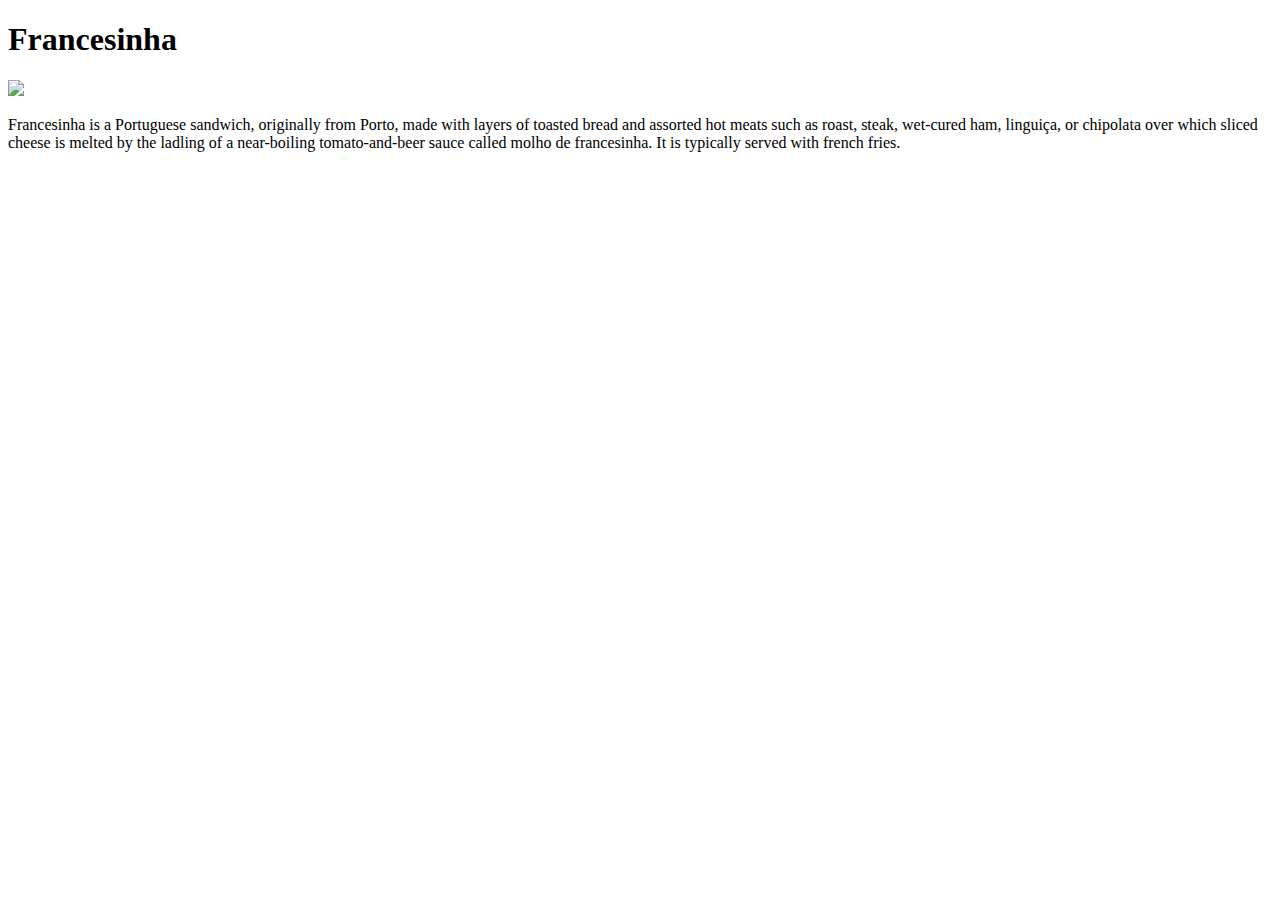
==== recipes/francesinha.html @ f2c6efca "added index.html and francesinha.html" ====
<!DOCTYPE html>
<html lang="en">
    <head></head>
    <body>
        <h1>Francesinha</h1>
        <img src="https://www.pingodoce.pt/wp-content/uploads/2017/09/francesinha.jpg">
        <p>Francesinha is a Portuguese sandwich, originally from Porto, made with layers of toasted bread and assorted hot meats such as roast, steak, wet-cured ham, linguiça, or chipolata over which sliced cheese is melted by the ladling of a near-boiling tomato-and-beer sauce called molho de francesinha. 
            It is typically served with french fries.</p>
    </body>
</html>
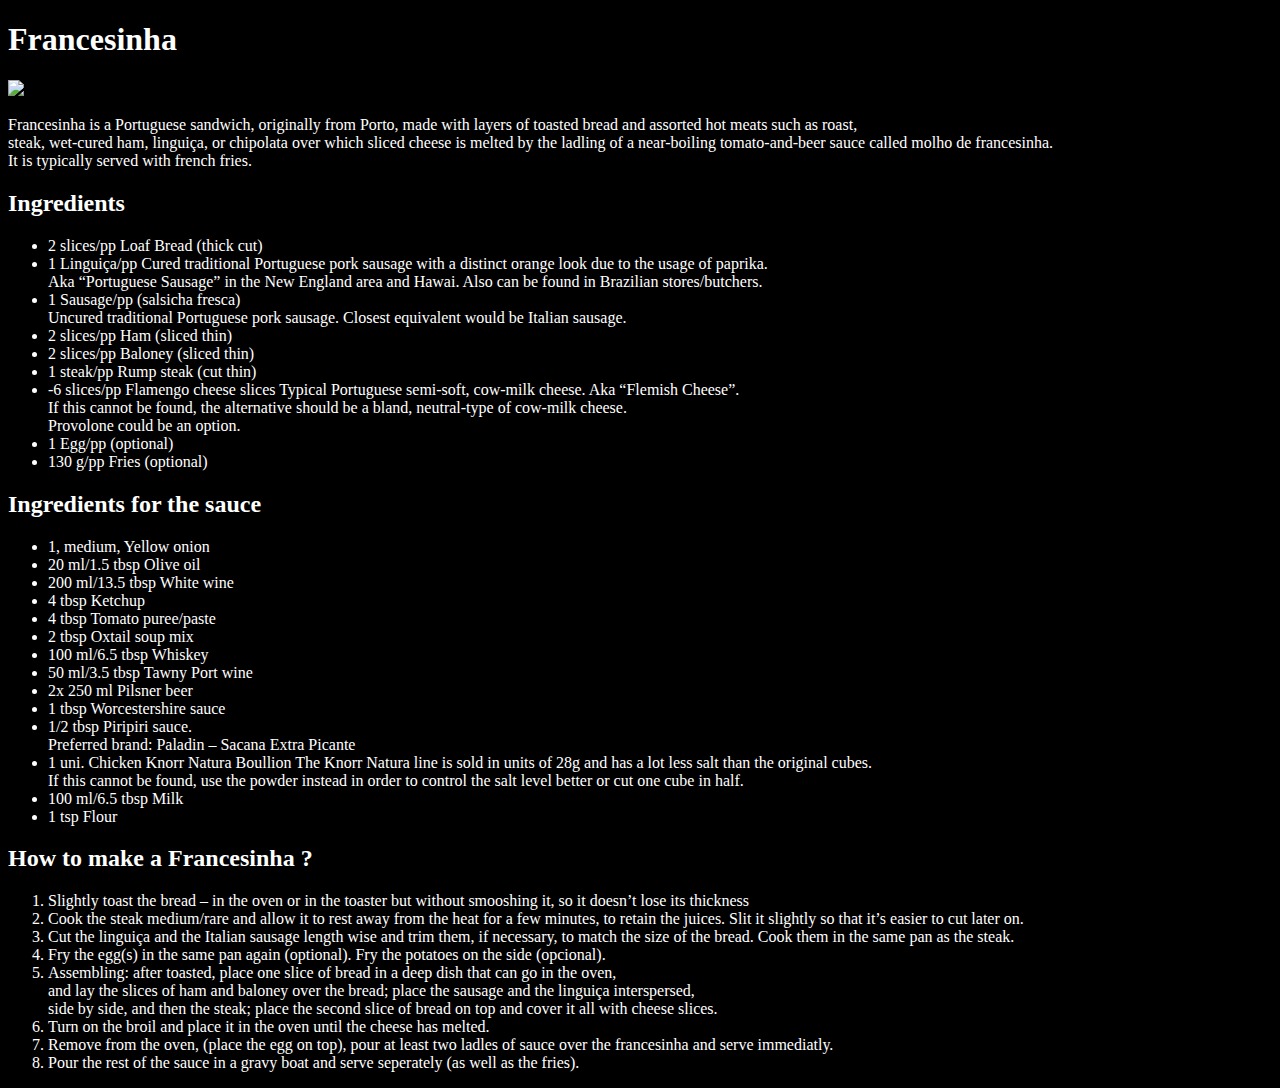
==== commit 4cf57f46: "slight changes" ====
--- a/recipes/francesinha.html
+++ b/recipes/francesinha.html
@@ -1,10 +1,66 @@
 <!DOCTYPE html>
 <html lang="en">
-    <head></head>
+    <head>
+        <meta charset="UTF-8">
+        <link rel="stylesheet" href="francesinha.css">
+    </head>
     <body>
         <h1>Francesinha</h1>
         <img src="https://www.pingodoce.pt/wp-content/uploads/2017/09/francesinha.jpg">
-        <p>Francesinha is a Portuguese sandwich, originally from Porto, made with layers of toasted bread and assorted hot meats such as roast, steak, wet-cured ham, linguiça, or chipolata over which sliced cheese is melted by the ladling of a near-boiling tomato-and-beer sauce called molho de francesinha. 
+        <p>Francesinha is a Portuguese sandwich, originally from Porto, made with layers of toasted bread and assorted hot meats such as roast,<br>
+             steak, wet-cured ham, linguiça, or chipolata over which sliced cheese is melted by the ladling of a near-boiling tomato-and-beer sauce called molho de francesinha.<br>
             It is typically served with french fries.</p>
+        <h2>Ingredients</h2>
+        <ul>
+            <li>2 slices/pp Loaf Bread (thick cut)</li>
+            <li>1 Linguiça/pp
+                Cured traditional Portuguese pork sausage with a distinct orange look due to the usage of paprika.<br>
+                Aka “Portuguese Sausage” in the New England area and Hawai. 
+                Also can be found in Brazilian stores/butchers.</li>
+            <li>1 Sausage/pp (salsicha fresca)<br>
+                Uncured traditional Portuguese pork sausage. Closest equivalent would be Italian sausage.</li>
+            <li>2 slices/pp Ham (sliced thin)</li>
+            <li>2 slices/pp Baloney (sliced thin)</li>
+            <li>1 steak/pp Rump steak (cut thin)</li>
+            <li>-6 slices/pp Flamengo cheese slices
+                Typical Portuguese semi-soft, cow-milk cheese. Aka “Flemish Cheese”.<br>
+                If this cannot be found, the alternative should be a bland, neutral-type of cow-milk cheese.<br>
+                Provolone could be an option.</li>
+            <li>1 Egg/pp (optional)</li>
+            <li>130 g/pp Fries (optional)</li>
+        </ul>
+        <h2>Ingredients for the sauce</h2>
+        <ul>
+            <li>1, medium, Yellow onion</li>
+            <li>20 ml/1.5 tbsp Olive oil</li>
+            <li>200 ml/13.5 tbsp White wine</li>
+            <li>4 tbsp Ketchup</li>
+            <li>4 tbsp Tomato puree/paste</li>
+            <li>2 tbsp Oxtail soup mix</li>
+            <li>100 ml/6.5 tbsp Whiskey</li>
+            <li>50 ml/3.5 tbsp Tawny Port wine</li>
+            <li>2x 250 ml Pilsner beer</li>
+            <li>1 tbsp Worcestershire sauce</li>
+            <li>1/2 tbsp Piripiri sauce.<br>
+                Preferred brand: Paladin – Sacana Extra Picante</li>
+            <li>1 uni. Chicken Knorr Natura Boullion
+                The Knorr Natura line is sold in units of 28g and has a lot less salt than the original cubes.<br> 
+                If this cannot be found, use the powder instead in order to control the salt level better or cut one cube in half.</li>
+            <li>100 ml/6.5 tbsp Milk</li>
+            <li>1 tsp Flour</li>
+        </ul>
+        <h2>How to make a Francesinha ?</h2>
+        <ol>
+            <li>Slightly toast the bread – in the oven or in the toaster but without smooshing it, so it doesn’t lose its thickness</li>
+            <li>Cook the steak medium/rare and allow it to rest away from the heat for a few minutes, to retain the juices. Slit it slightly so that it’s easier to cut later on.</li>
+            <li>Cut the linguiça and the Italian sausage length wise and trim them, if necessary, to match the size of the bread. Cook them in the same pan as the steak.</li>
+            <li>Fry the egg(s) in the same pan again (optional). Fry the potatoes on the side (opcional).</li>
+            <li>Assembling: after toasted, place one slice of bread in a deep dish that can go in the oven,<br>
+                and lay the slices of ham and baloney over the bread; place the sausage and the linguiça interspersed,<br>
+                side by side, and then the steak; place the second slice of bread on top and cover it all with cheese slices.</li>
+            <li>Turn on the broil and place it in the oven until the cheese has melted.</li>
+            <li>Remove from the oven, (place the egg on top), pour at least two ladles of sauce over the francesinha and serve immediatly.</li>
+            <li>Pour the rest of the sauce in a gravy boat and serve seperately (as well as the fries).</li>
+        </ol>
     </body>
 </html>--- a/recipes/francesinha.css
+++ b/recipes/francesinha.css
@@ -0,0 +1,4 @@
+body {
+    background-color: black;
+    color: white
+}
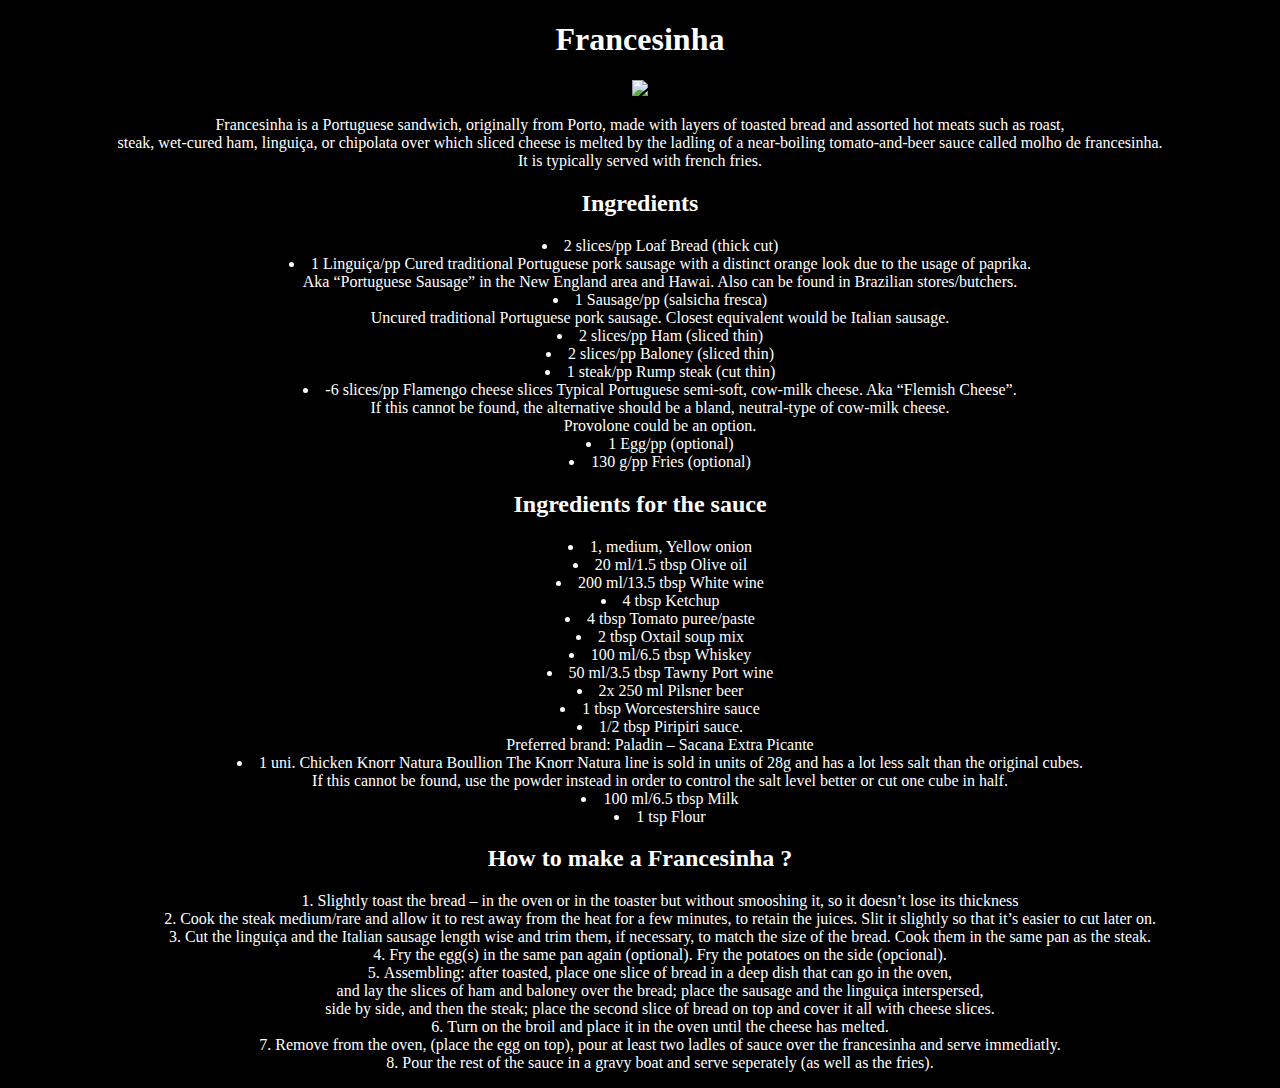
==== commit b6e17916: "added a bit of style" ====
--- a/recipes/francesinha.html
+++ b/recipes/francesinha.html
@@ -5,11 +5,14 @@
         <link rel="stylesheet" href="francesinha.css">
     </head>
     <body>
+        <div id="Description">
         <h1>Francesinha</h1>
         <img src="https://www.pingodoce.pt/wp-content/uploads/2017/09/francesinha.jpg">
         <p>Francesinha is a Portuguese sandwich, originally from Porto, made with layers of toasted bread and assorted hot meats such as roast,<br>
              steak, wet-cured ham, linguiça, or chipolata over which sliced cheese is melted by the ladling of a near-boiling tomato-and-beer sauce called molho de francesinha.<br>
             It is typically served with french fries.</p>
+        </div>
+        <div id="Ingredients">
         <h2>Ingredients</h2>
         <ul>
             <li>2 slices/pp Loaf Bread (thick cut)</li>
@@ -29,6 +32,8 @@
             <li>1 Egg/pp (optional)</li>
             <li>130 g/pp Fries (optional)</li>
         </ul>
+        </div>
+        <div id="Ingredients-sauce">
         <h2>Ingredients for the sauce</h2>
         <ul>
             <li>1, medium, Yellow onion</li>
@@ -49,6 +54,8 @@
             <li>100 ml/6.5 tbsp Milk</li>
             <li>1 tsp Flour</li>
         </ul>
+        </div>
+        <div id="How-to">
         <h2>How to make a Francesinha ?</h2>
         <ol>
             <li>Slightly toast the bread – in the oven or in the toaster but without smooshing it, so it doesn’t lose its thickness</li>
@@ -62,5 +69,6 @@
             <li>Remove from the oven, (place the egg on top), pour at least two ladles of sauce over the francesinha and serve immediatly.</li>
             <li>Pour the rest of the sauce in a gravy boat and serve seperately (as well as the fries).</li>
         </ol>
+        </div>
     </body>
 </html>--- a/recipes/francesinha.css
+++ b/recipes/francesinha.css
@@ -2,3 +2,13 @@
     background-color: black;
     color: white
 }
+
+div, ol, ul {
+    text-align: center;
+    list-style-position: inside;
+}
+
+img {
+    width: 400px;
+    height: auto;
+}
